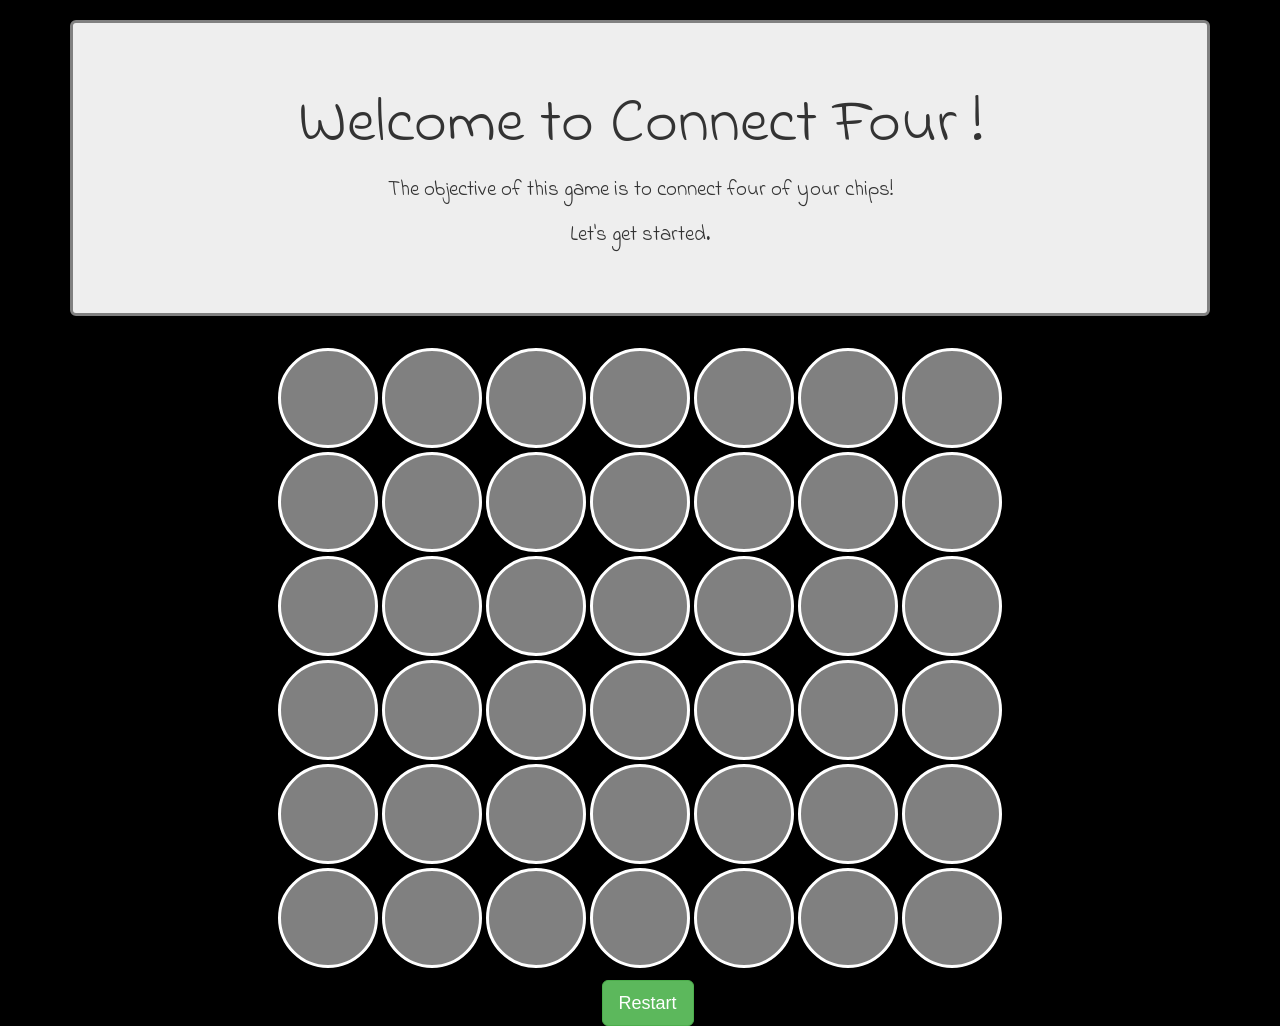
==== index.html @ d5abb66a "Update index.html" ====
<!DOCTYPE html>
<html lang="en" dir="ltr">
  <head>
    <link rel="stylesheet" href="https://maxcdn.bootstrapcdn.com/bootstrap/3.3.7/css/bootstrap.min.css" integrity="sha384-BVYiiSIFeK1dGmJRAkycuHAHRg32OmUcww7on3RYdg4Va+PmSTsz/K68vbdEjh4u" crossorigin="anonymous">
    <script
  src="http://code.jquery.com/jquery-3.4.1.js"
  integrity="sha256-WpOohJOqMqqyKL9FccASB9O0KwACQJpFTUBLTYOVvVU="
  crossorigin="anonymous"></script>
    <link href="https://fonts.googleapis.com/css2?family=Indie+Flower&display=swap" rel="stylesheet" -->

    <link rel="stylesheet" href="Connect_four.css">

    <meta charset="utf-8">
    <title>Connect-4 !</title>
  </head>
  <body>

    <div class="container">
      <div class="jumbotron">
              <h1>Welcome to Connect Four !</h1>
              <p></p>
              <p>The objective of this game is to connect four of your chips!</p>
              <p id="c">Let's get started.</p>
      </div>
      <table class="board" align="center">
        <tr>
          <td><button type="button"></button></td>
          <td><button type="button"></button></td>
          <td><button type="button"></button></td>
          <td><button type="button"></button></td>
          <td><button type="button"></button></td>
          <td><button type="button"></button></td>
          <td><button type="button"></button></td>
        </tr>
        <tr>
          <td><button type="button"></button></td>
          <td><button type="button"></button></td>
          <td><button type="button"></button></td>
          <td><button type="button"></button></td>
          <td><button type="button"></button></td>
          <td><button type="button"></button></td>
          <td><button type="button"></button></td>
        </tr>
        <tr>
          <td><button type="button"></button></td>
          <td><button type="button"></button></td>
          <td><button type="button"></button></td>
          <td><button type="button"></button></td>
          <td><button type="button"></button></td>
          <td><button type="button"></button></td>
          <td><button type="button"></button></td>
        </tr>
        <tr>
          <td><button type="button"></button></td>
          <td><button type="button"></button></td>
          <td><button type="button"></button></td>
          <td><button type="button"></button></td>
          <td><button type="button"></button></td>
          <td><button type="button"></button></td>
          <td><button type="button"></button></td>
        </tr>
        <tr>
          <td><button type="button"></button></td>
          <td><button type="button"></button></td>
          <td><button type="button"></button></td>
          <td><button type="button"></button></td>
          <td><button type="button"></button></td>
          <td><button type="button"></button></td>
          <td><button type="button"></button></td>
        </tr>
        <tr>
          <td><button type="button"></button></td>
          <td><button type="button"></button></td>
          <td><button type="button"></button></td>
          <td><button type="button"></button></td>
          <td><button type="button"></button></td>
          <td><button type="button"></button></td>
          <td><button type="button"></button></td>
        </tr>
      </table>
      <a href="Connect_four.html"><button type="button" class="btn btn-success btn-lg">Restart</button></a>

    </div>

    <script src="https://github.com/ishita-c/Connect-Four/blob/master/Connect_four.js"></script>


  </body>
</html>
---- Connect_four.css ----
.board button{
  height: 100px;
  width: 100px;
  background-color: gray;
  border-radius: 50%;
  border: 3px solid white;
  margin: 2px;
}
.jumbotron{
  border:3px solid gray;
}
p{
  text-align: center;
  font-size: 25px;
  font-family: 'Indie Flower', cursive;
}

h1{
  text-align: center;
  font-size: 30px;
  font-family: 'Indie Flower', cursive;
}
a button{
  position: absolute;
  left: 47%;
  margin-top: 10px;
  margin-bottom: 100px;
}
body{
  padding: 20px;
  background: black;
}
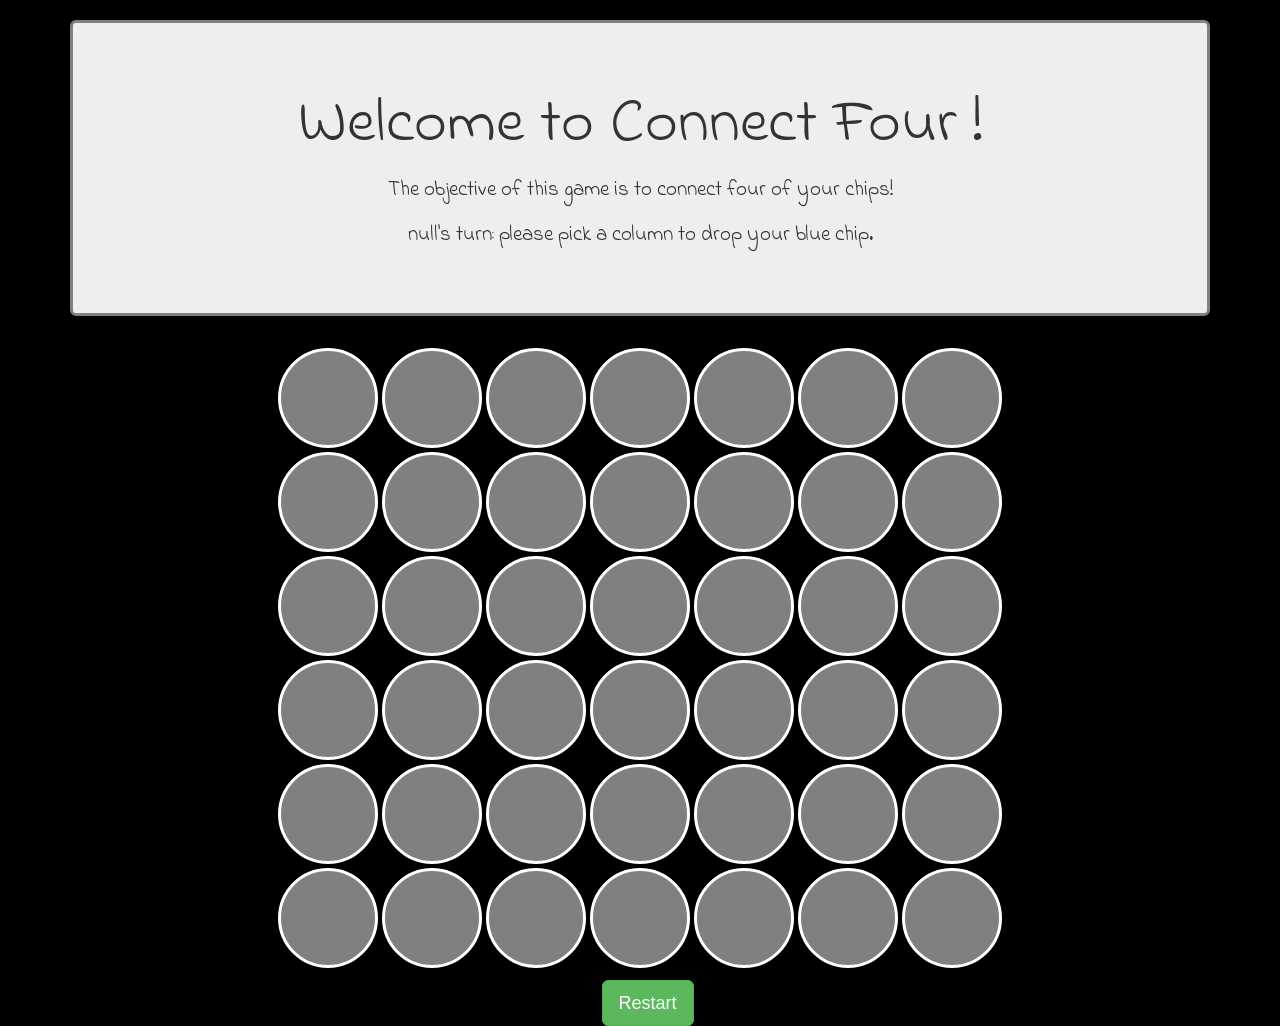
==== commit ebfa46b7: "Update index.html" ====
--- a/index.html
+++ b/index.html
@@ -82,7 +82,7 @@
 
     </div>
 
-    <script src="https://github.com/ishita-c/Connect-Four/blob/master/Connect_four.js"></script>
+    <script src="Connect_four.js"></script>
 
 
   </body>
